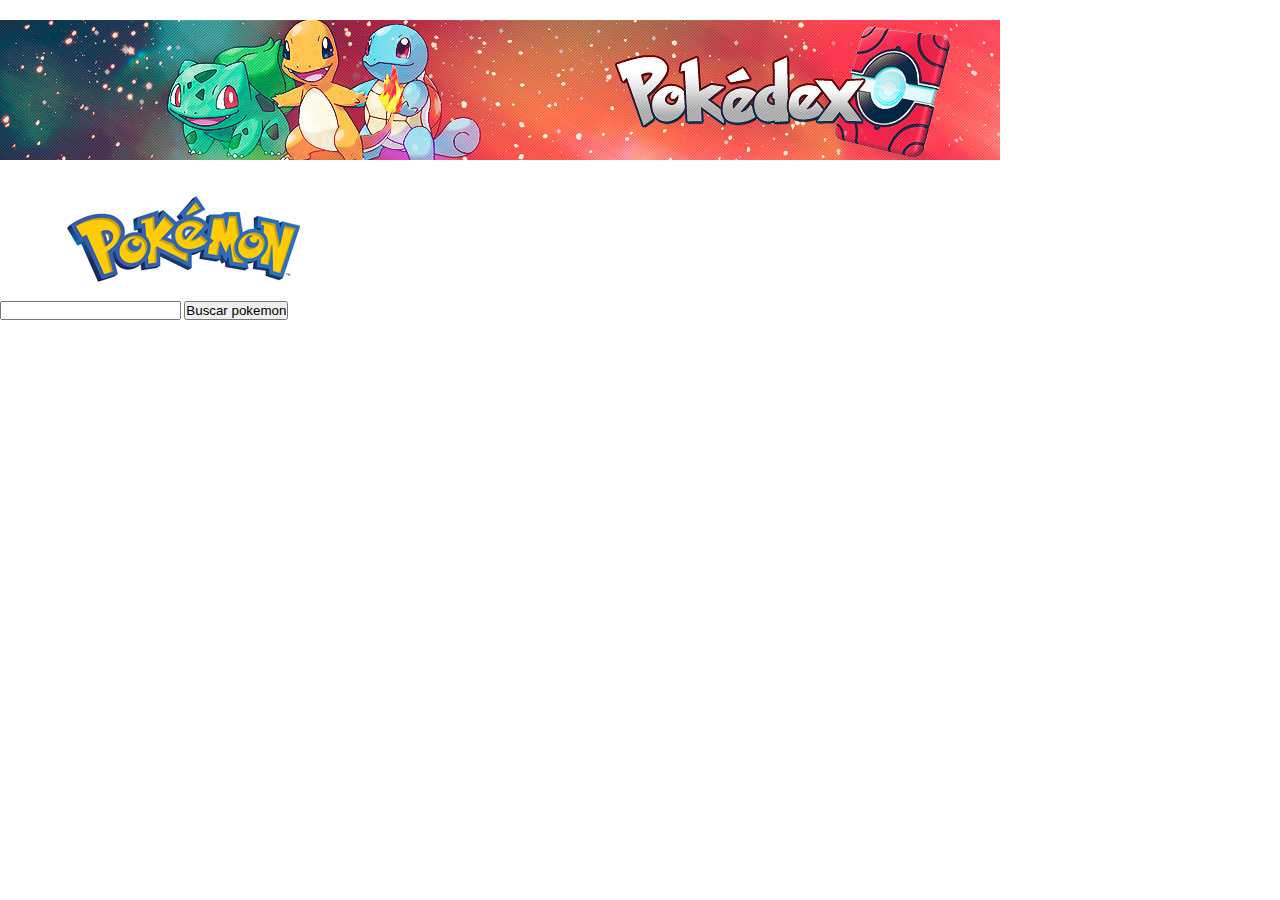
==== Pokemon/index.html @ 70f171e2 "boton escondido" ====
<!DOCTYPE html>
<html>

<head>
    <link href="https://cdn.jsdelivr.net/npm/bootstrap@5.0.2/dist/css/bootstrap.min.css" rel="stylesheet" integrity="sha384-EVSTQN3/azprG1Anm3QDgpJLIm9Nao0Yz1ztcQTwFspd3yD65VohhpuuCOmLASjC" crossorigin="anonymous">
    <script src="https://ajax.googleapis.com/ajax/libs/jquery/2.1.3/jquery.min.js"></script>
    <link rel="stylesheet" type="text/css" href="style.css">

</head>

<body>

    <div class="container">
        <div class="row">
            <div class="col">
                <img class="header_foto" src="img/cab_pokedex.jpg">
            </div>
        </div>




    <div class="row">
        <div class="col">
            <div class="card" style="width: 25rem;">
                <img src="img/pokemon_tarjeta.JPG" class="card-img-top">
                <div class="card-body">
                    <h5 class="card-title"> 
                        <input id="txt-busqueda" type="text">
                        <button id="btn-buscar" onclick="buscarPokemon()"> Buscar pokemon</button>
                    </h5>
                    
                    
                    <p class="card-text"></p>
                    <button id="btn-primary" onclick="location.href='index.html';"> Volver</button>
                    
                </div>
            </div>
        </div>
    </div> <!--Fin row--> 
    </div>









    <script src="https://cdn.jsdelivr.net/npm/@popperjs/core@2.9.2/dist/umd/popper.min.js" integrity="sha384-IQsoLXl5PILFhosVNubq5LC7Qb9DXgDA9i+tQ8Zj3iwWAwPtgFTxbJ8NT4GN1R8p" crossorigin="anonymous"></script>
    <script src="bootstrap.js"></script>
    <!--Fin complementos Bootstrap-->

    

    <script src="https://code.jquery.com/jquery-3.6.0.js"></script>
    <script src="llamados_api.js"></script>
    <script src="main_jquery.js"></script>
    
    <!--Fin Javascript jquery-->


</body>


</html>
---- Pokemon/style.css ----
/**/
* {
    padding: 0px;
    margin: 0px;

}

body{
    padding-top: 20px;
}

.header_foto{
    padding-bottom: 20px;
}

.card-body h5{
    text-align: left;
}

.card-body h6{
    text-align: center;
    font-weight: bold;
    color: darkviolet;
}

.card-body h4{
    text-align: center;
    color: rgb(100, 100, 100);
    font-size: 11px;
}

#btn-buscar{
    
}
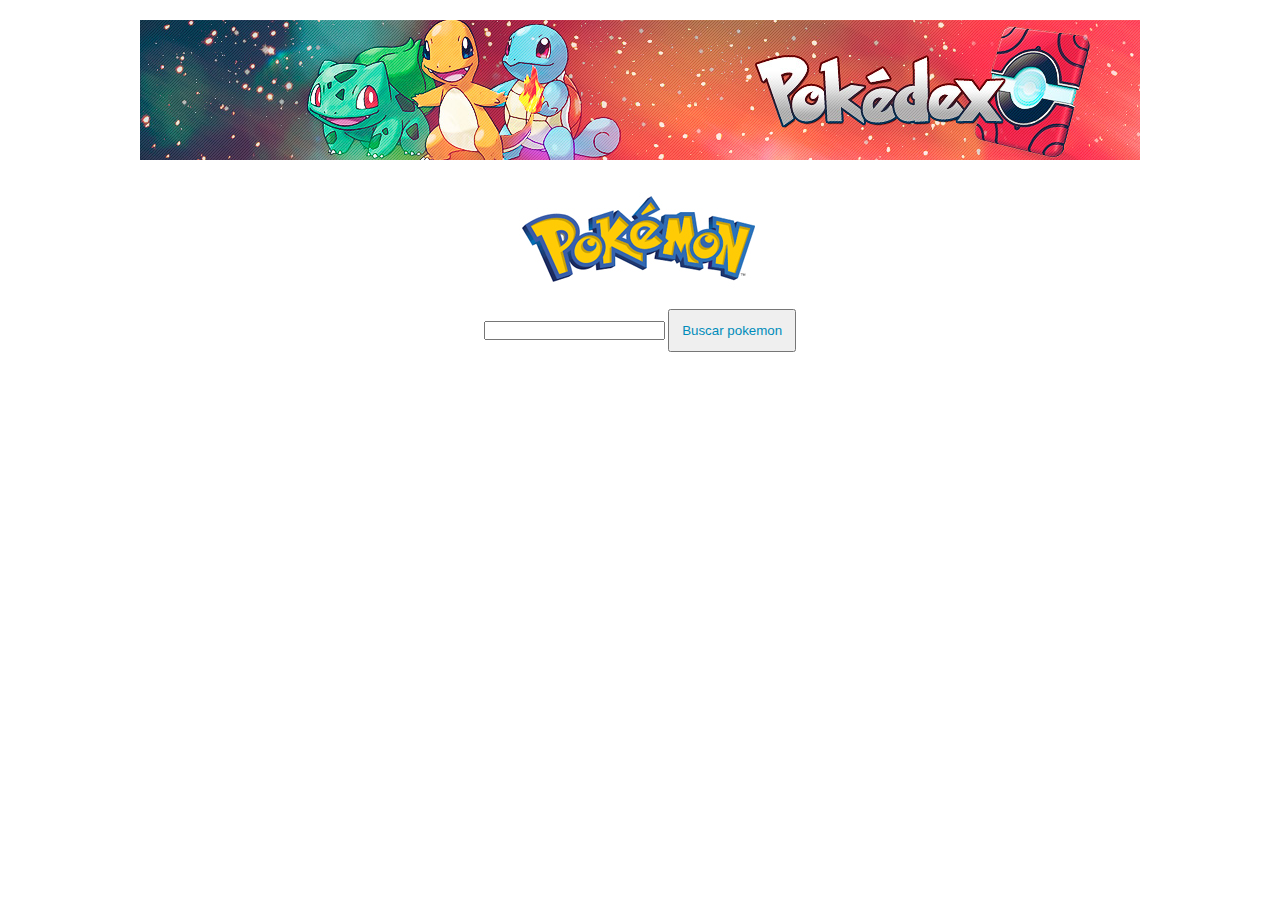
==== commit f8e105d9: "centrado pagina pokemon" ====
--- a/Pokemon/index.html
+++ b/Pokemon/index.html
@@ -2,46 +2,39 @@
 <html>
 
 <head>
+    <link rel="stylesheet" type="text/css" href="style.css">
     <link href="https://cdn.jsdelivr.net/npm/bootstrap@5.0.2/dist/css/bootstrap.min.css" rel="stylesheet" integrity="sha384-EVSTQN3/azprG1Anm3QDgpJLIm9Nao0Yz1ztcQTwFspd3yD65VohhpuuCOmLASjC" crossorigin="anonymous">
     <script src="https://ajax.googleapis.com/ajax/libs/jquery/2.1.3/jquery.min.js"></script>
-    <link rel="stylesheet" type="text/css" href="style.css">
+    
 
 </head>
 
 <body>
+    <center>
 
     <div class="container">
         <div class="row">
             <div class="col">
                 <img class="header_foto" src="img/cab_pokedex.jpg">
             </div>
-        </div>
-
-
-
-
-    <div class="row">
-        <div class="col">
-            <div class="card" style="width: 25rem;">
-                <img src="img/pokemon_tarjeta.JPG" class="card-img-top">
-                <div class="card-body">
-                    <h5 class="card-title"> 
-                        <input id="txt-busqueda" type="text">
-                        <button id="btn-buscar" onclick="buscarPokemon()"> Buscar pokemon</button>
-                    </h5>
-                    
-                    
-                    <p class="card-text"></p>
-                    <button id="btn-primary" onclick="location.href='index.html';"> Volver</button>
-                    
+            <div class="col">
+                <div class="card" style="width: 25rem;">
+                    <img src="img/pokemon_tarjeta.JPG" class="card-img-top">
+                    <div class="card-body">
+                        <h5 class="card-title"> 
+                            <input id="txt-busqueda" type="text">
+                            <button id="btn-buscar" onclick="buscarPokemon()"> Buscar pokemon</button>
+                        </h5>
+                        <p class="card-text"></p>
+                        <button id="btn-primary" onclick="location.href='index.html';"> Volver</button>
+                    </div>
                 </div>
             </div>
-        </div>
-    </div> <!--Fin row--> 
+        </div> <!--Fin row--> 
     </div>
 
 
-
+</center>
 
 
 
--- a/Pokemon/style.css
+++ b/Pokemon/style.css
@@ -9,26 +9,45 @@
     padding-top: 20px;
 }
 
+.container{
+
+}
+
 .header_foto{
     padding-bottom: 20px;
 }
 
 .card-body h5{
+    text-align: center;
+}
+
+.card-text p{
+    padding-left: 10px;
+    color: rgb(112, 112, 112);
     text-align: left;
 }
 
-.card-body h6{
-    text-align: center;
-    font-weight: bold;
-    color: darkviolet;
-}
-
-.card-body h4{
-    text-align: center;
-    color: rgb(100, 100, 100);
-    font-size: 11px;
+#txt-busqueda input{
+    border-color: 1px solid #008CBA ;
 }
 
 #btn-buscar{
-    
+    margin-top: 8px;
+    color: #008CBA; 
+    border-radius: 2px solid #008CBA;
+    padding: 3%;
+}
+
+#btn-primary{
+    margin-top: 7px;
+    background-color: #5a5a5a; 
+    color: rgb(255, 255, 255); 
+    border: 1px solid #474747;
+    border-radius: 10%;
+    padding: 1%;
+}
+
+.card-title h7{
+    font-size: 14px;
+
 }